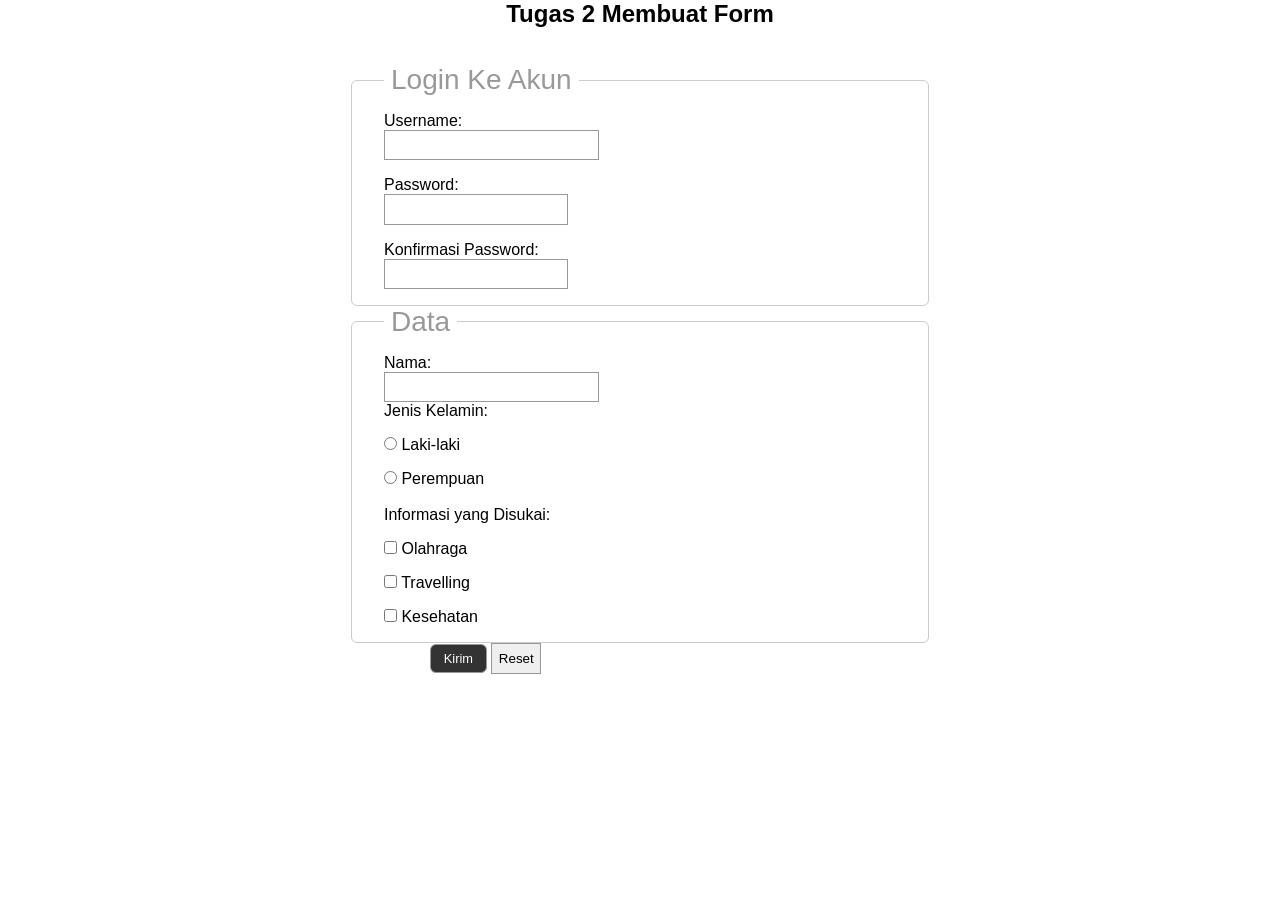
==== form.html @ 490d11cb "Add files via upload" ====
<!DOCTYPE html>
<html lang="id">
<head>
    <meta charset="UTF-8">
    <meta name="viewport" content="width=device-width, initial-scale=1.0">
    <title>Form Challenge</title>
    <link rel="stylesheet" href="style.css">
</head>
<body>
    <h2 style="text-align:center;">Tugas 2 Membuat Form</h2>
    <br><br>

    <form action="#" method="post">
        <fieldset>
            <legend>Login Ke Akun</legend>
            <label for="username">Username:</label>
            <input type="text" id="username" name="username" required>

            <label for="password">Password:</label>
            <input type="password" id="password" name="password" required>

            <label for="confirm">Konfirmasi Password:</label>
            <input type="password" id="confirm" name="confirm" required>
        </fieldset>

        <fieldset>
            <legend>Data</legend>
            <label for="nama">Nama:</label>
            <input type="text" id="nama" name="nama" required>

            <p>Jenis Kelamin:</p>
            <label><input type="radio" id="pria" name="gender" value="Pria"> Laki-laki</label>
            <label><input type="radio" id="wanita" name="gender" value="Wanita"> Perempuan</label>
            <br>

            <p>Informasi yang Disukai:</p>
            <label><input type="checkbox" id="olahraga" name="info[]" value="Olahraga"> Olahraga</label>
            <label><input type="checkbox" id="travelling" name="info[]" value="Travelling"> Travelling</label>
            <label><input type="checkbox" id="kesehatan" name="info[]" value="Kesehatan"> Kesehatan</label>
        </fieldset>

            
        <div class="buttons" style="margin-left: 430px;">
            <input type="submit" value="Kirim">
            <input type="reset" value="Reset">
        </div>
    </form>
</body>
</html>
---- style.css ----
*   {
    margin:0;
    padding: 0;
    font-family: 'Lato', sans-serif;
}

/* Fieldset dan legend */
 fieldset {
    margin: 2em 0;
    padding: 1em 2em;
    border: solid 1px #ccc;
    border-radius: 6px;
    min-width: 200px;
}

 legend {
    font-size: 1.25em;
    padding: 0 .25em;
    color: #999;
}

/* Labels */
 label{
    display: block;
    margin-top: 1em;
}

 .checks label {
        margin-top: 0;
    }

 label:first-of-type {
    margin-top: 0;
}

/* Input dan textarea  */
 input {
    padding: .5em;
    border: solid 1px #999;
}

 input[type="email"],  input[type="text"] {
    width: 15em;
}

 textarea {
    min-height: 8em;
    min-width: 100%;
    padding: .5em;
    border: solid 1px #999;
}

/* radio buttons and checkboxes */
 .checks {
    margin-bottom: 1em;
}

 .checks p {
    margin-bottom: 0;
}

/* Submit Button */
 input[type="submit"] {
    padding: .5em 1em;
    border-radius: 6px;
    background-color: #333;
    color: #fff;
    font-family: 'Lato', sans-serif;
    font-size: .8em;
}

/* Large screen rules */
@media screen and (min-width: 430px) {
     legend {
        font-size: 1.75em;
    }
    
     fieldset {
        width: 40%;
        min-width: 320px;
         margin: auto;
    }
    
     .checks label {
        display: inline-block; 
        padding-top: .5em;
        margin-top: 0;
        margin-right: .5em;
    }
}
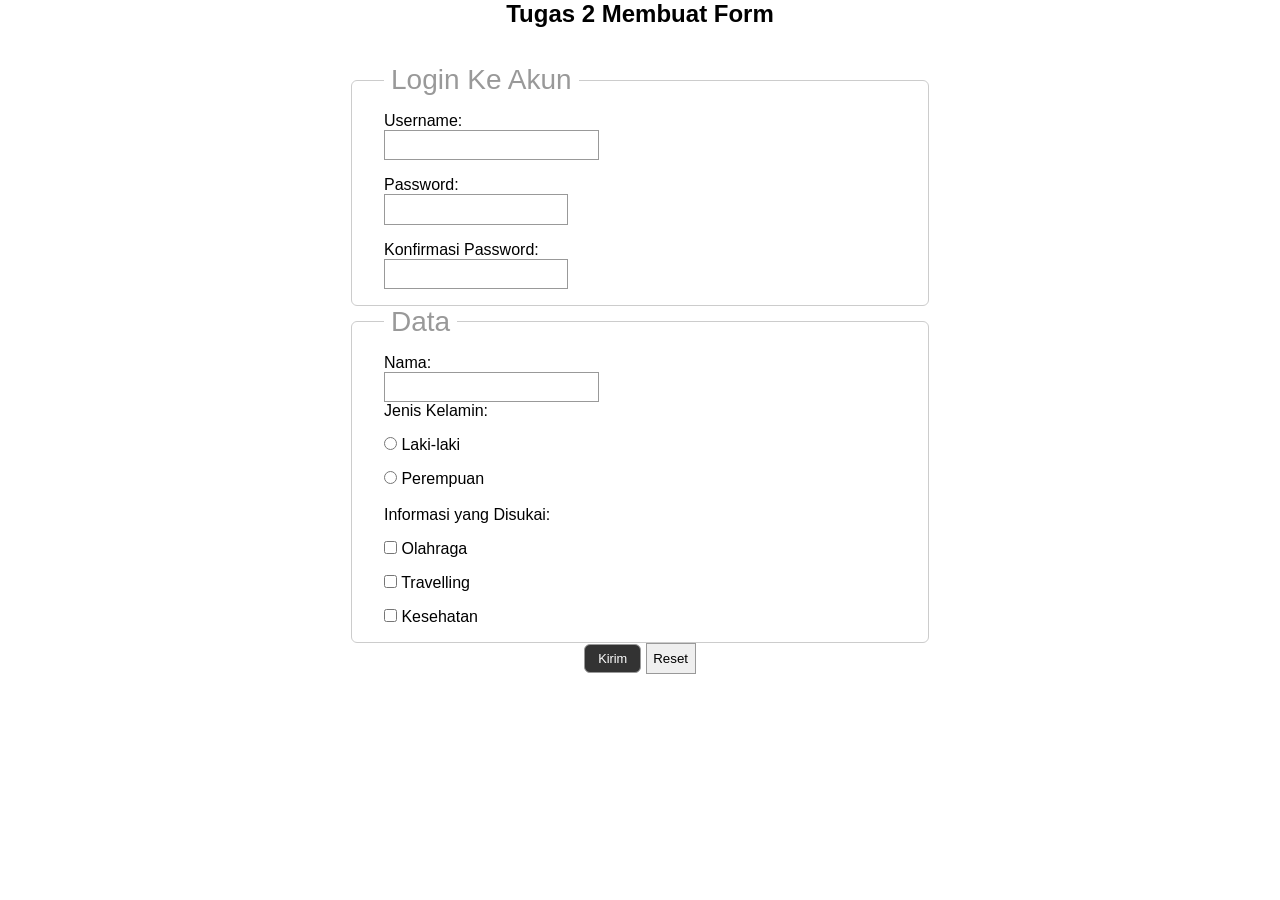
==== commit 318f26b4: "Update form.html" ====
--- a/form.html
+++ b/form.html
@@ -40,7 +40,7 @@
         </fieldset>
 
             
-        <div class="buttons" style="margin-left: 430px;">
+         <div class="buttons" style="text-align: center;">
             <input type="submit" value="Kirim">
             <input type="reset" value="Reset">
         </div>
